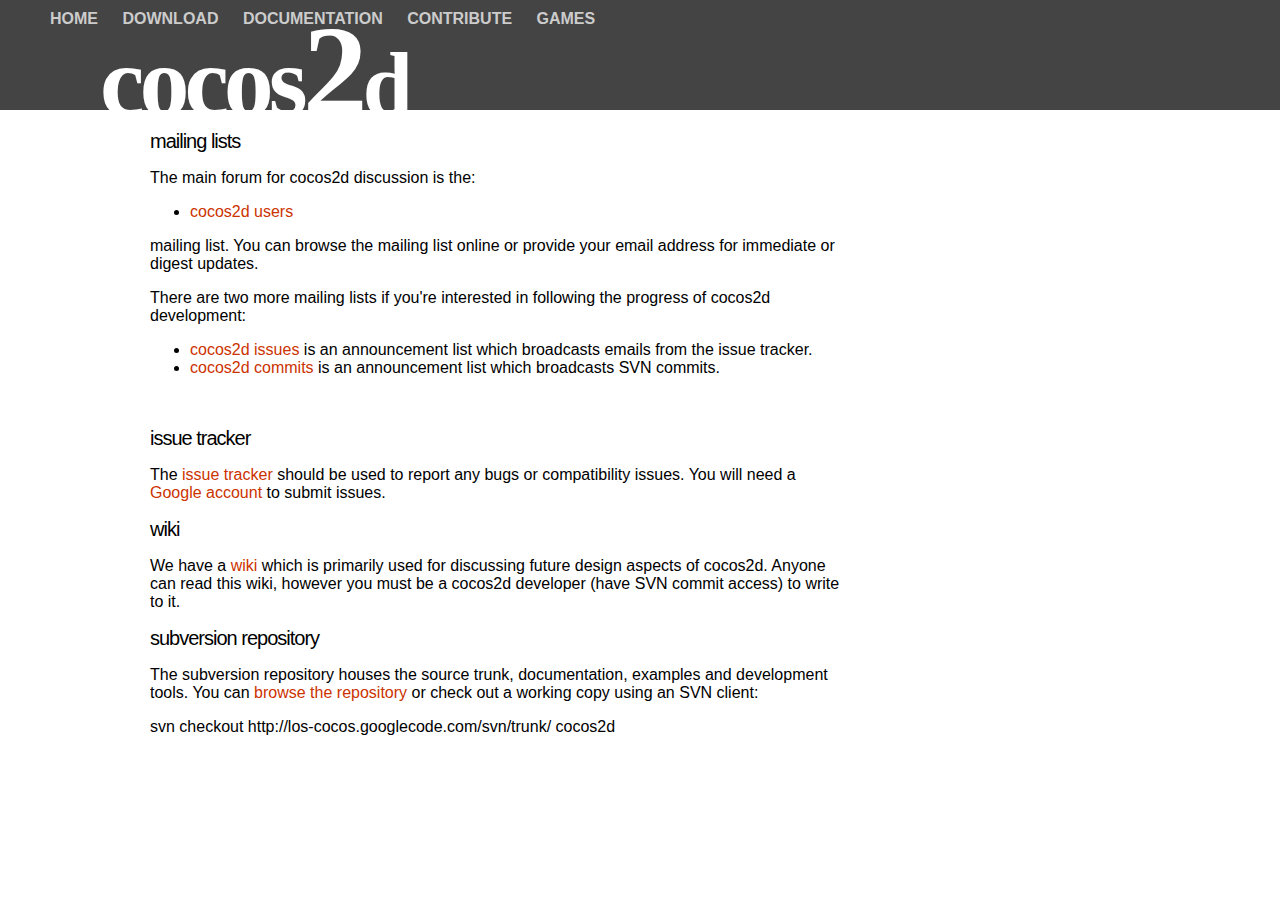
==== web/contribute.html @ 2dd883e7 "fixed url links" ====
<!DOCTYPE html PUBLIC "-//W3C//DTD XHTML 1.0 Transitional//EN" "http://www.w3.org/TR/xhtml1/DTD/xhtml1-transitional.dtd">
<html xmlns="http://www.w3.org/1999/xhtml">
<head>
<meta http-equiv="Content-Type" content="text/html; charset=iso-8859-1" />
<title>cocos2d</title>
<link href="style.css" rel="stylesheet" type="text/css" />
<meta name="keywords" content="cocos2d games opengl python pyglet gamming framework" />
<meta name="description" content="cocos2d, a framework for building 2d games" />
</head>

<body>
<!-- HEADER -->
<div class="header">
    <div class="navigation"> 
        <a href="index.html">HOME</a>
        <a href="download.html" >DOWNLOAD</a>
        <a href="doc.html">DOCUMENTATION</a> 
        <a href="contribute.html">CONTRIBUTE</a>
        <a href="games.html">GAMES</a>
    </div>
	<div class="logo"><a href="/">cocos<span style="font-size:130px">2</span><span style="font-size:90px">d</span></a></div>
</div>
<!-- END HEADER -->

<!-- START CONTENT BODY -->
<div class="main_body">  
  <h2><a name="contribute">mailing lists</a></h2>
  <p>
    The main forum for cocos2d discussion is the:
    <ul>
    <li><a href="http://groups.google.com/group/cocos-discuss">cocos2d users</a></li>
    </ul>
    mailing list.  You can browse the mailing list online or provide your
    email address for immediate or digest updates.
  </p>

  <p>
    There are two more mailing lists if you're interested in following the
    progress of cocos2d development:
  </p>
  
    <p>
  <ul>
    <li><a href="http://groups.google.com/group/cocos-issues">cocos2d issues</a> is
    an announcement list which broadcasts emails from the issue tracker.</li>

    <li><a href="http://groups.google.com/group/cocos-commits">cocos2d commits</a> is
    an announcement list which broadcasts SVN commits.</li>
  </ul>
<br/>
  </p>
  <h2>issue tracker</h2>

  <p>The <a href="http://code.google.com/p/los-cocos/issues/list">issue tracker</a>
  should be used to report any bugs or compatibility issues.  You will need
  a <a href="http://mail.google.com/mail/signup">Google account</a> to submit
  issues.</p>

  <h2>wiki</h2>

  <p>We have a <a href="http://code.google.com/p/los-cocos/w/list">wiki</a> which
  is primarily used for discussing future design aspects of cocos2d.  Anyone
  can read this wiki, however you must be a cocos2d developer (have SVN commit
  access) to write to it.</p>

  <h2>subversion repository</h2>

  <p>The subversion repository houses the source trunk, documentation,
  examples and development tools.  You can <a href="http://los-cocos.googlecode.com/svn/">browse the repository</a> or check
  out a working copy using an SVN client:</p>

  <p class="console">svn checkout http://los-cocos.googlecode.com/svn/trunk/ cocos2d</p>

</div>
</body>
</html>
---- web/style.css ----
/* CSS Document */
BODY{
margin:0px;
font-family:Helvetica, Arial, sans-serif
}

.header{
height:110px;
background-color:#444444;
color:#FFFFFF;
margin:0px;}

a:link, a:active, a:visited {
	color: #c30;
	text-decoration: none;
	}
	
a:hover {
	color: #FF0000;
	text-decoration: underline;
	}
	
.navigation{
	color:#999999;
	margin-left: 50px;
	font-weight:bold;
	width:80%;
	padding-top: 10px;
}

.navigation a {
color:#CCCCCC;
padding-right: 20px;
text-decoration:none;
}

.nav:hover{
color:#CCCCCC;
text-decoration:none;
}

.logo, .logo a {
	color:#FFFFFF;
	font-size:100px;
	font-weight:bold;
	margin-left:50px;
	margin-bottom: -80px;
	margin-top: -32px;
	font-family:Georgia, "Times New Roman", Times, serif;
	letter-spacing:-5px;
}


.main_body{
width:700px;
margin-left:150px;
float:left;
background-color:#FFFFFF;
margin-top:20px;
}




h2 {
	margin: 0;
	color: #000;
	font-size: 20px;
	font-weight: normal;
	letter-spacing: -1px;
}

h2 a:link, h2 a:hover, h2 a:visited {
	color: #000;
	text-decoration: none;
}
	
h1 {
	font-size: 20px;
	font-weight: normal;
	letter-spacing: -1px;
	color: #000;
	margin: 0;
}

h1 a:link, h1 a:visited, h1 a:hover {
	text-decoration: none;
	color: #000;
}
	
h4 {
	margin: 0;
	color: #000;
	font-size: 12px;
}

h3 {
	margin: 0 0 8px 0;
	color: #999;
	font-size: 19px;
	font-weight: normal;
	letter-spacing: -1px;
	text-transform: uppercase;
}

h5 {
	margin: 0 0 8px 0;
	color: #999;
	font-size: 12px;
	font-weight: normal;
	text-transform: uppercase;
}
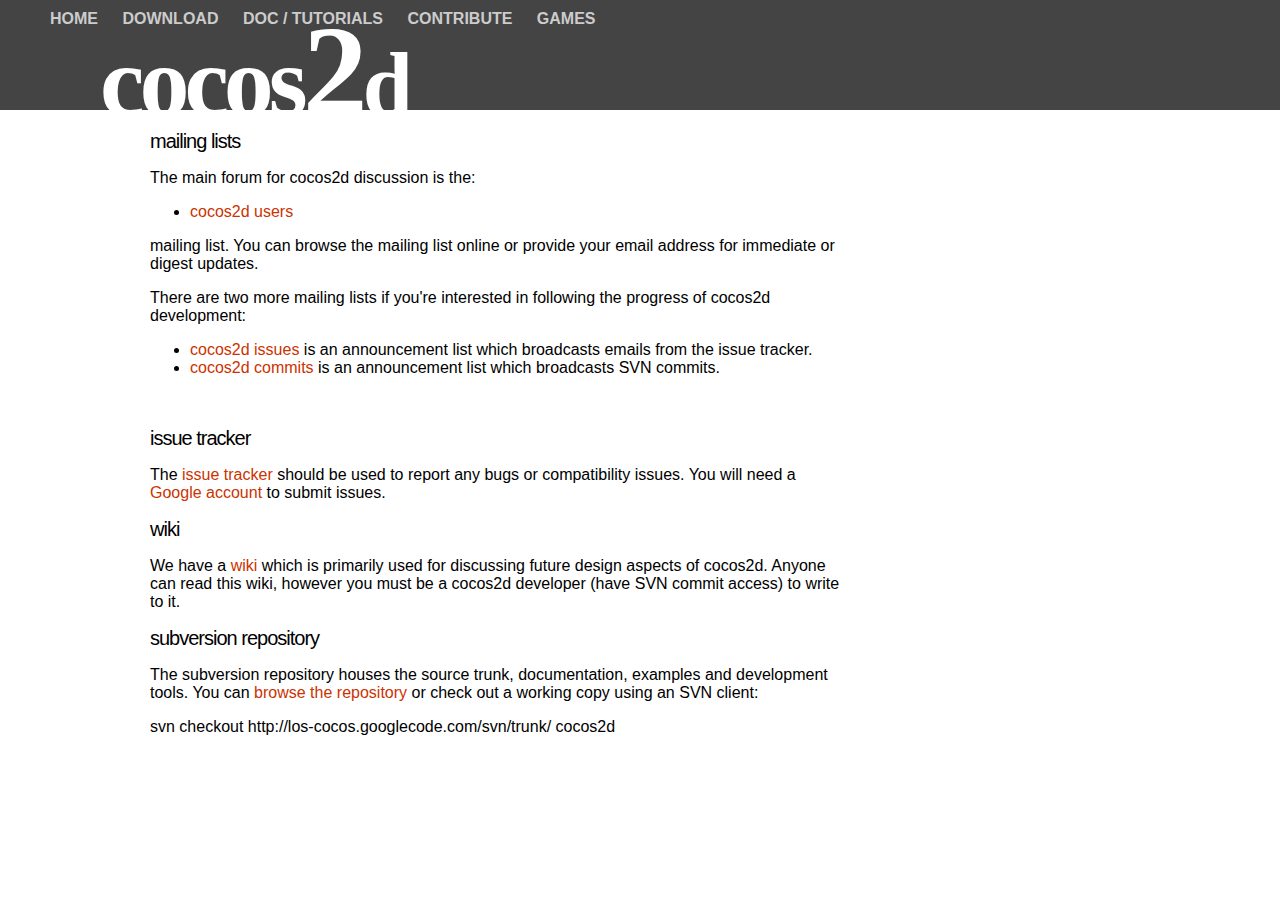
==== commit 24dfc5c4: "missing file" ====
--- a/web/contribute.html
+++ b/web/contribute.html
@@ -14,7 +14,7 @@
     <div class="navigation"> 
         <a href="index.html">HOME</a>
         <a href="download.html" >DOWNLOAD</a>
-        <a href="doc.html">DOCUMENTATION</a> 
+        <a href="doc.html">DOC / TUTORIALS</a> 
         <a href="contribute.html">CONTRIBUTE</a>
         <a href="games.html">GAMES</a>
     </div>
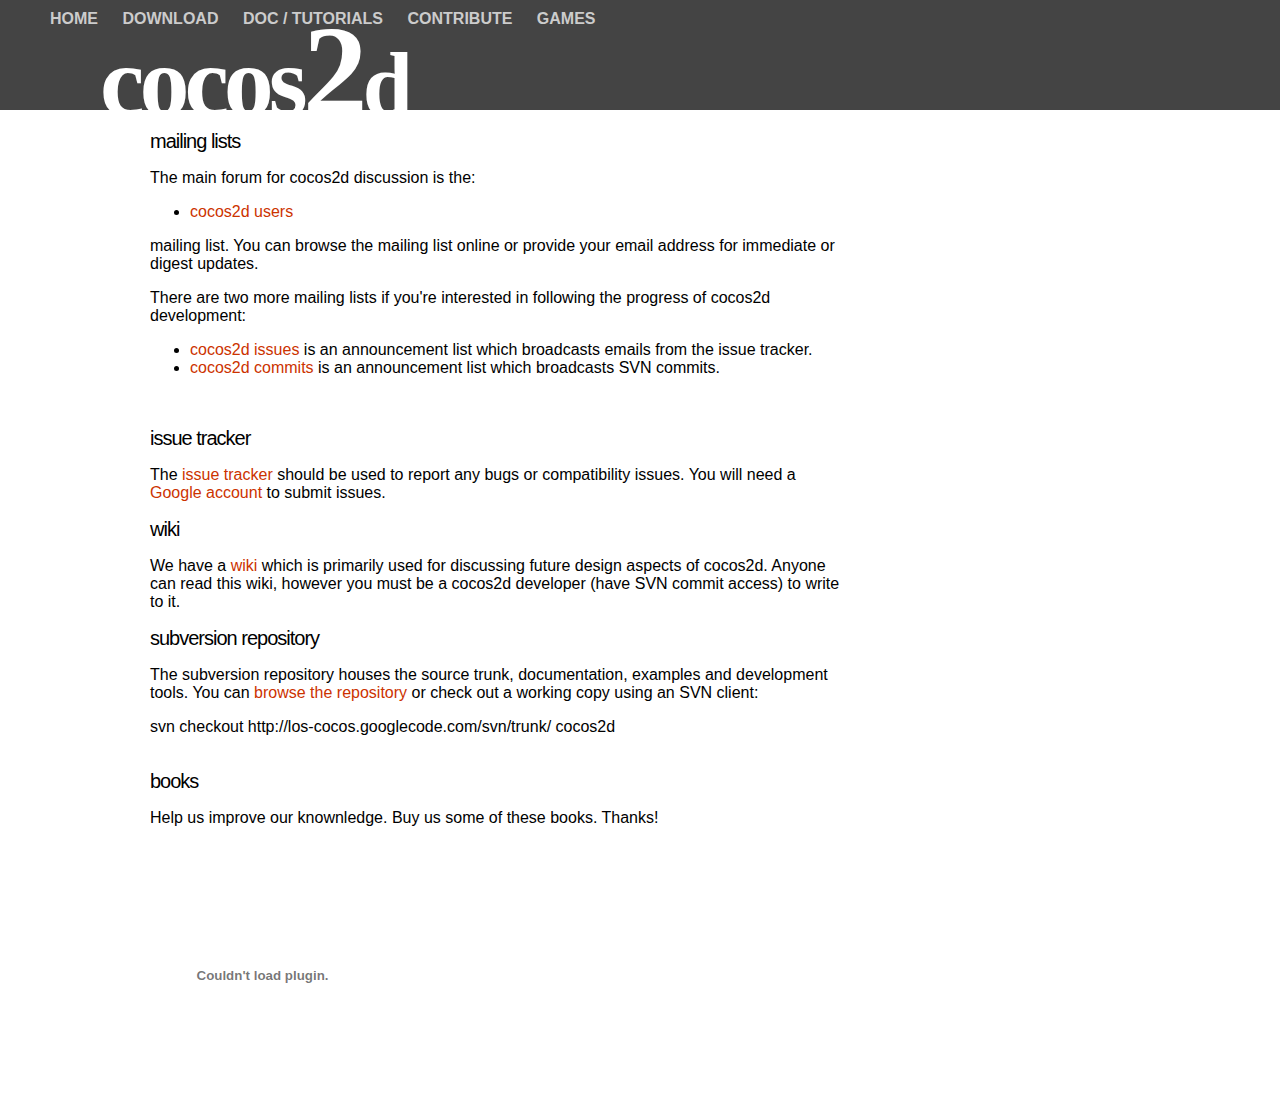
==== commit c8a6662a: "added amazon books" ====
--- a/web/contribute.html
+++ b/web/contribute.html
@@ -71,6 +71,22 @@
 
   <p class="console">svn checkout http://los-cocos.googlecode.com/svn/trunk/ cocos2d</p>
 
+<br/>
+  <h2>books</h2>
+  <p>Help us improve our knownledge. Buy us some of these books. Thanks!</p>
+    <embed
+        src="http://realtime.amazon.com/swf/wishlistwidget.swf" 
+        allowScriptAccess="never"
+        quality='high'
+        bgcolor='&#035;FFFFFF'
+        width="225"
+        height="265"
+        name="_po_wishlistwidget"
+        align=""
+        type="application/x-shockwave-flash"
+        pluginspage="http://www.macromedia.com/go/getflashplayer"
+        FlashVars="wishlist_id=X6NMFS6FKX3J&service_host=realtime.amazon.com" />
+
 </div>
 </body>
 </html>
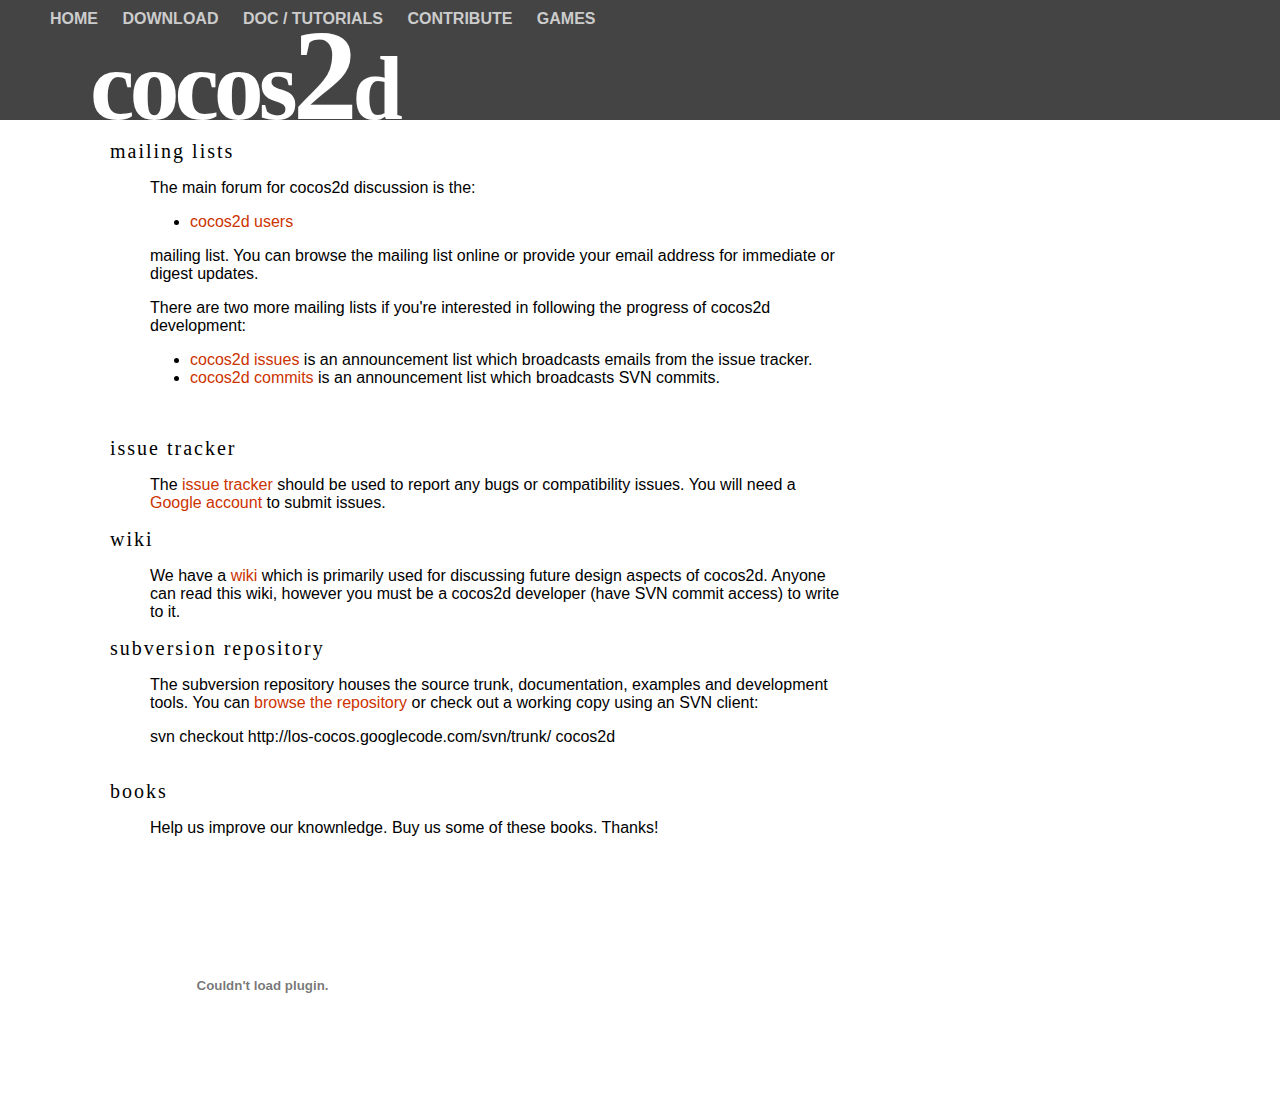
==== commit 3d245490: "fixed issue #64" ====
--- a/web/contribute.html
+++ b/web/contribute.html
@@ -18,7 +18,7 @@
         <a href="contribute.html">CONTRIBUTE</a>
         <a href="games.html">GAMES</a>
     </div>
-	<div class="logo"><a href="/">cocos<span style="font-size:130px">2</span><span style="font-size:90px">d</span></a></div>
+	<div class="logo">cocos<span style="font-size:130px">2</span><span style="font-size:90px">d</span></div>
 </div>
 <!-- END HEADER -->
 
--- a/web/style.css
+++ b/web/style.css
@@ -5,7 +5,7 @@
 }
 
 .header{
-height:110px;
+height:120px;
 background-color:#444444;
 color:#FFFFFF;
 margin:0px;}
@@ -24,7 +24,7 @@
 	color:#999999;
 	margin-left: 50px;
 	font-weight:bold;
-	width:80%;
+	width:100%;
 	padding-top: 10px;
 }
 
@@ -43,9 +43,9 @@
 	color:#FFFFFF;
 	font-size:100px;
 	font-weight:bold;
-	margin-left:50px;
-	margin-bottom: -80px;
-	margin-top: -32px;
+	margin-left:90px;
+/*	margin-bottom: -80px; */
+	margin-top: -28px;
 	font-family:Georgia, "Times New Roman", Times, serif;
 	letter-spacing:-5px;
 }
@@ -64,10 +64,12 @@
 
 h2 {
 	margin: 0;
+	margin-left:-40px;
 	color: #000;
 	font-size: 20px;
 	font-weight: normal;
-	letter-spacing: -1px;
+	letter-spacing: 2px;
+	font-family:Georgia, "Times New Roman", Times, serif;
 }
 
 h2 a:link, h2 a:hover, h2 a:visited {
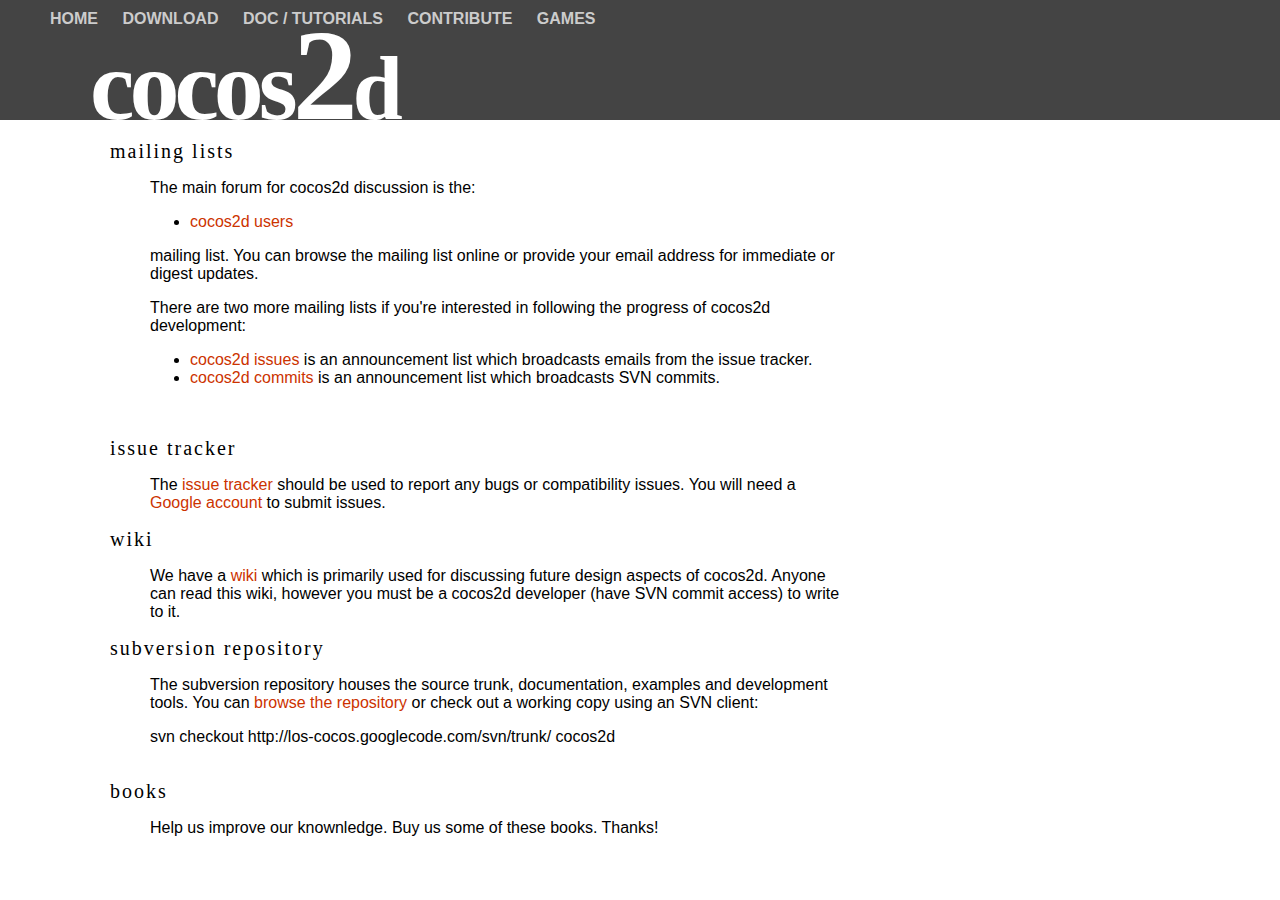
==== commit 766664b9: "using affiliate amazon banner" ====
--- a/web/contribute.html
+++ b/web/contribute.html
@@ -74,9 +74,9 @@
 <br/>
   <h2>books</h2>
   <p>Help us improve our knownledge. Buy us some of these books. Thanks!</p>
-    <embed
-        src="http://realtime.amazon.com/swf/wishlistwidget.swf" 
-        allowScriptAccess="never"
+  <!--
+    <embed src="http://realtime.amazon.com/swf/wishlistwidget.swf" 
+        allowScriptAccess="always"
         quality='high'
         bgcolor='&#035;FFFFFF'
         width="225"
@@ -86,7 +86,8 @@
         type="application/x-shockwave-flash"
         pluginspage="http://www.macromedia.com/go/getflashplayer"
         FlashVars="wishlist_id=X6NMFS6FKX3J&service_host=realtime.amazon.com" />
-
+-->
+<SCRIPT charset="utf-8" type="text/javascript" src="http://ws.amazon.com/widgets/q?ServiceVersion=20070822&MarketPlace=US&ID=V20070822/US/cocos2d-20/8004/4959c8f8-4146-4333-8db4-7db6bd116790"> </SCRIPT> <NOSCRIPT><A HREF="http://ws.amazon.com/widgets/q?ServiceVersion=20070822&MarketPlace=US&ID=V20070822%2FUS%2Fcocos2d-20%2F8004%2F4959c8f8-4146-4333-8db4-7db6bd116790&Operation=NoScript">Amazon.com Widgets</A></NOSCRIPT>
 </div>
 </body>
 </html>
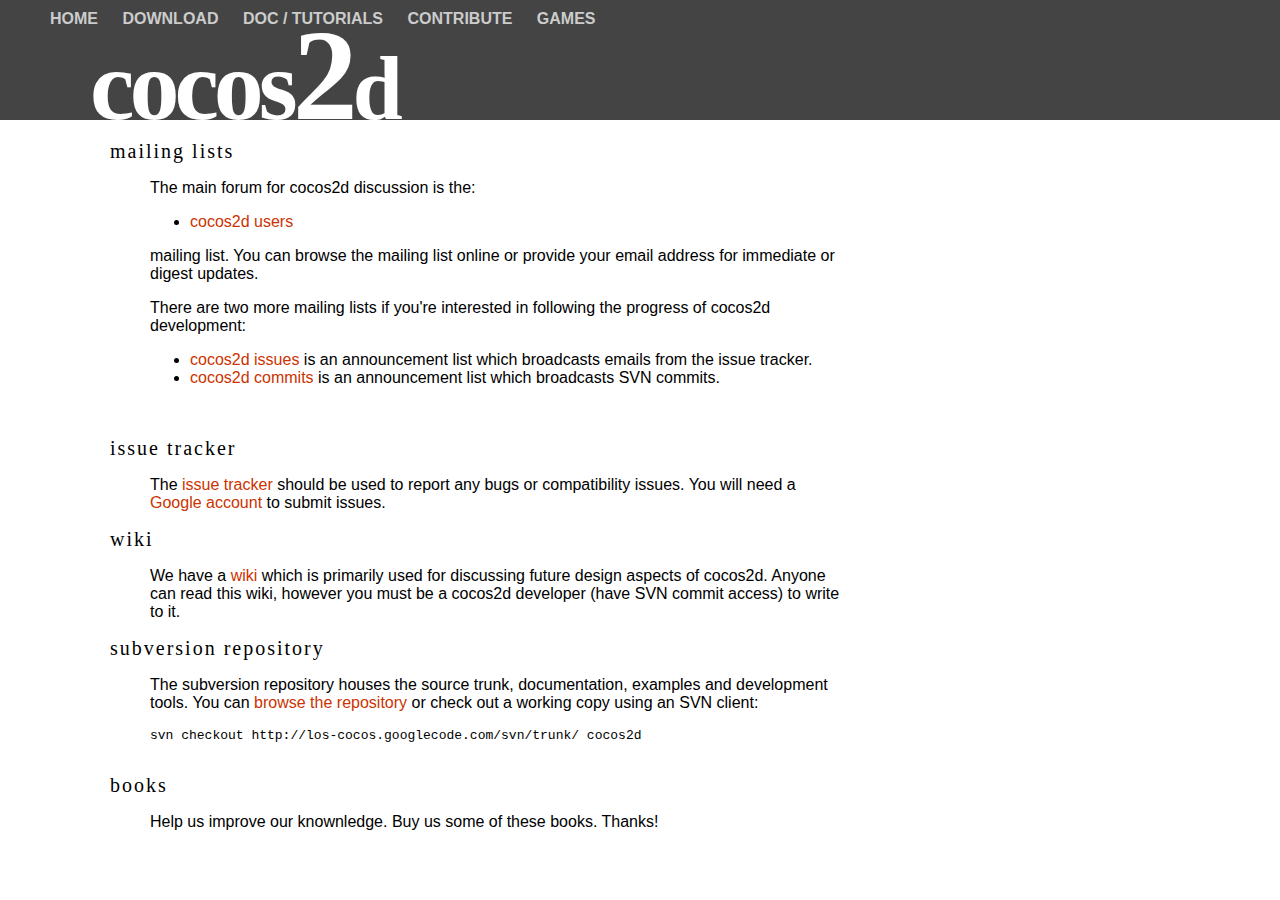
==== commit cab224e1: "updated requirements. updated faq. updated docstrings" ====
--- a/web/contribute.html
+++ b/web/contribute.html
@@ -69,7 +69,7 @@
   examples and development tools.  You can <a href="http://los-cocos.googlecode.com/svn/">browse the repository</a> or check
   out a working copy using an SVN client:</p>
 
-  <p class="console">svn checkout http://los-cocos.googlecode.com/svn/trunk/ cocos2d</p>
+    <pre>svn checkout http://los-cocos.googlecode.com/svn/trunk/ cocos2d</pre>
 
 <br/>
   <h2>books</h2>
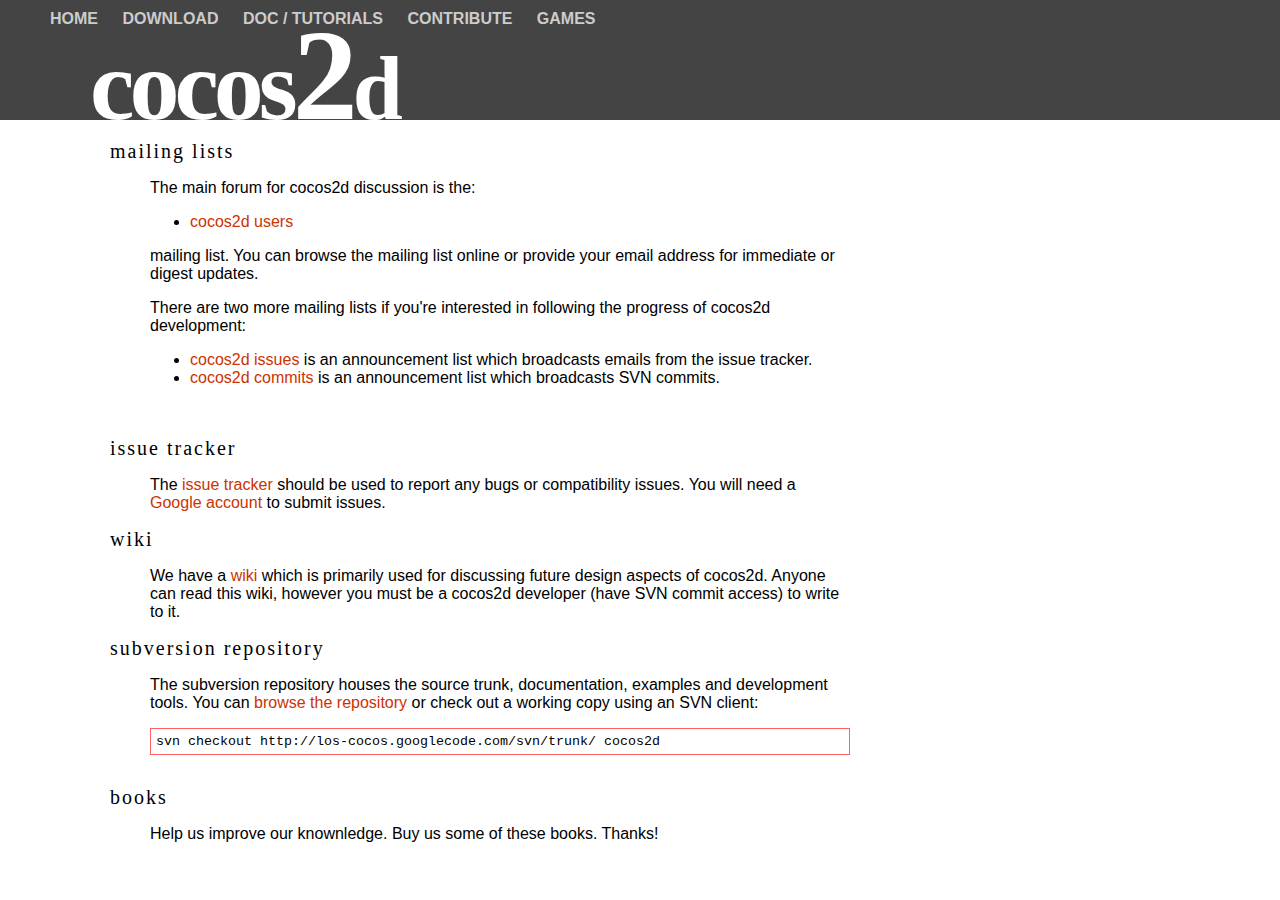
==== commit 5861e96f: "fixed grammar errors, updated features" ====
--- a/web/contribute.html
+++ b/web/contribute.html
@@ -69,7 +69,7 @@
   examples and development tools.  You can <a href="http://los-cocos.googlecode.com/svn/">browse the repository</a> or check
   out a working copy using an SVN client:</p>
 
-    <pre>svn checkout http://los-cocos.googlecode.com/svn/trunk/ cocos2d</pre>
+    <p class="console">svn checkout http://los-cocos.googlecode.com/svn/trunk/ cocos2d</p>
 
 <br/>
   <h2>books</h2>
--- a/web/style.css
+++ b/web/style.css
@@ -1,14 +1,15 @@
 /* CSS Document */
 BODY{
-margin:0px;
-font-family:Helvetica, Arial, sans-serif
+    margin:0px;
+    font-family:Helvetica, Arial, sans-serif
 }
 
 .header{
-height:120px;
-background-color:#444444;
-color:#FFFFFF;
-margin:0px;}
+    height:120px;
+    background-color:#444444;
+    color:#FFFFFF;
+    margin:0px;
+}
 
 a:link, a:active, a:visited {
 	color: #c30;
@@ -29,14 +30,14 @@
 }
 
 .navigation a {
-color:#CCCCCC;
-padding-right: 20px;
-text-decoration:none;
+    color:#CCCCCC;
+    padding-right: 20px;
+    text-decoration:none;
 }
 
 .nav:hover{
-color:#CCCCCC;
-text-decoration:none;
+    color:#CCCCCC;
+    text-decoration:none;
 }
 
 .logo, .logo a {
@@ -58,9 +59,6 @@
 background-color:#FFFFFF;
 margin-top:20px;
 }
-
-
-
 
 h2 {
 	margin: 0;
@@ -112,3 +110,15 @@
 	font-weight: normal;
 	text-transform: uppercase;
 }
+
+content p {
+    margin-bottom:1.5em;
+}
+
+.console {
+    border:1px solid #FF6161;
+    font-family:monospace;
+    font-size:10pt;
+    padding:5px;
+}
+
